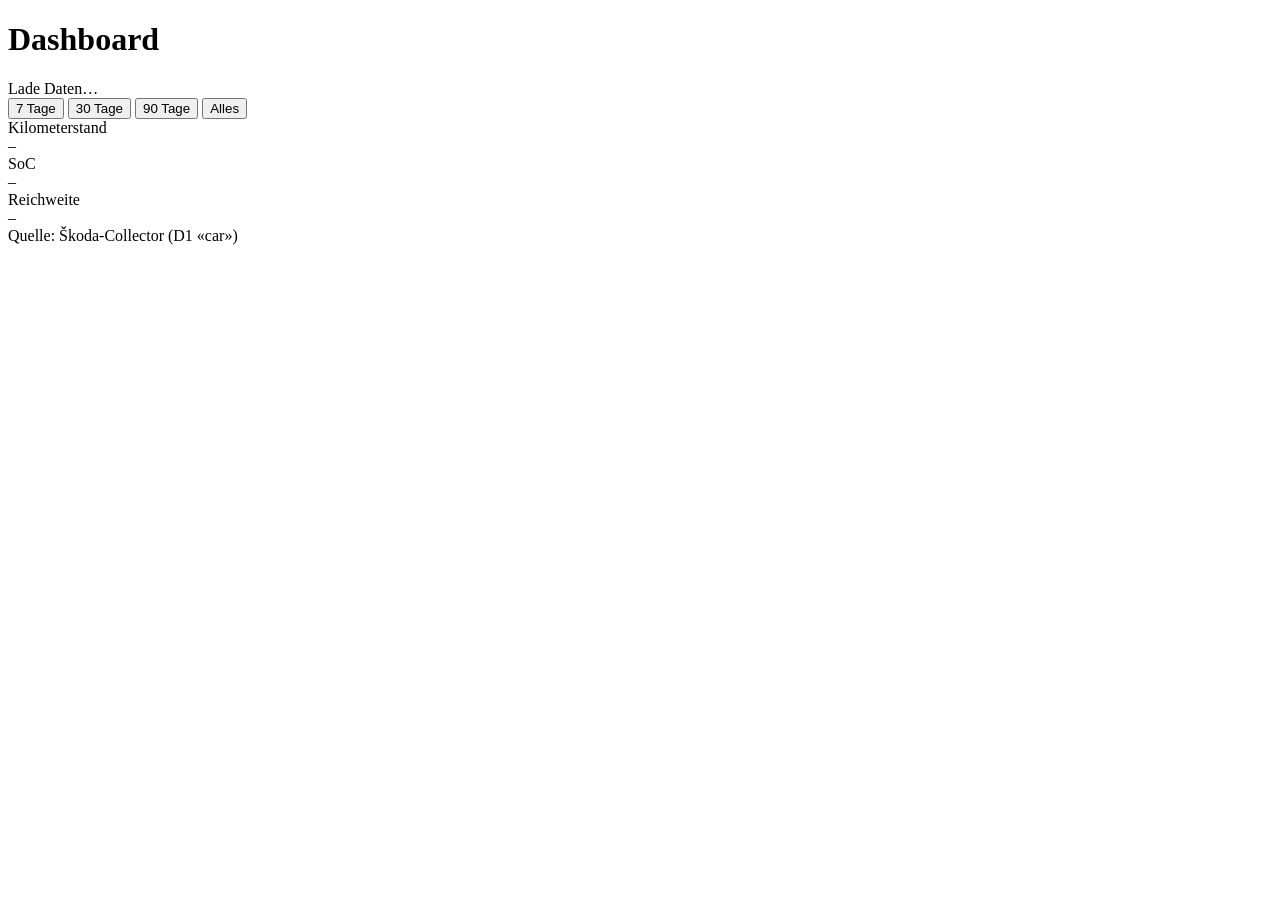
==== public/index.html @ 9027f7fc "Initial car.munot.app: Worker mit TOTP-Login, Dashboard, Trips, Statistics, Activities Co-Authored-B" ====
<!DOCTYPE html>
<html lang="de">
<head>
<meta charset="UTF-8">
<meta name="viewport" content="width=device-width, initial-scale=1.0">
<title>Munotstadt Car · Dashboard</title>
<link rel="stylesheet" href="/style.css">
</head>
<body>
<div id="header"></div>
<div class="wrap">
  <h1>Dashboard</h1>
  <div class="sub"><span class="live-dot" id="liveDot"></span><span id="subline">Lade Daten…</span></div>

  <div class="toolbar">
    <div class="seg" id="range">
      <button data-days="7">7 Tage</button>
      <button data-days="30" class="active">30 Tage</button>
      <button data-days="90">90 Tage</button>
      <button data-days="0">Alles</button>
    </div>
    <div class="hint-txt" id="meta"></div>
  </div>

  <div class="tiles">
    <div class="tile c-odo"><div class="label">Kilometerstand</div><div class="value" id="vOdo">–</div><div class="delta" id="dOdo"></div><div class="chart" id="chOdo"></div></div>
    <div class="tile c-soc"><div class="label">SoC</div><div class="value" id="vSoc">–</div><div class="delta" id="dSoc"></div><div class="chart" id="chSoc"></div></div>
    <div class="tile c-range"><div class="label">Reichweite</div><div class="value" id="vRange">–</div><div class="delta" id="dRange"></div><div class="chart" id="chRange"></div></div>
  </div>
  <div class="footer">Quelle: Škoda-Collector (D1 «car»)</div>
</div>

<script src="/common.js"></script>
<script>
renderHeader("/");
let days = 30;

function delta(el, series, key, unit, dec) {
  const v = series.map((r) => r[key]).filter((x) => x !== null && x !== undefined);
  if (v.length < 2) { el.textContent = ""; return; }
  const d = v[v.length - 1] - v[0];
  const cls = d > 0 ? "up" : d < 0 ? "down" : "";
  el.innerHTML = `Zeitraum: <span class="${cls}">${d > 0 ? "+" : ""}${fmt(d, dec)} ${unit}</span>`;
}

async function load() {
  try {
    const { latest, series } = await api(`/api/dashboard?days=${days}`);
    if (latest) {
      document.getElementById("vOdo").innerHTML = `${fmt(latest.odometer_km)} <small>km</small>`;
      document.getElementById("vSoc").innerHTML = `${fmt(latest.soc_percent)} <small>%</small>`;
      document.getElementById("vRange").innerHTML = `${fmt(latest.range_km)} <small>km</small>`;
      const seen = latest.last_seen_utc || latest.collected_at_utc;
      const ageMin = (Date.now() - parseUtc(seen)) / 60000;
      document.getElementById("liveDot").classList.toggle("stale", ageMin > 180);
      document.getElementById("subline").textContent =
        `Stand ${fmtZurich(latest.collected_at_utc)} · ${latest.parking_state === "PARKED" ? "parkiert" : latest.parking_state || ""}` +
        (latest.charging_state ? ` · ${latest.charging_state}` : "");
      document.getElementById("meta").textContent = latest.address || "";
    }
    const pts = (key) => series.map((r) => ({ t: parseUtc(r.t), v: r[key] }));
    lineChart(document.getElementById("chOdo"), pts("odometer_km"), { color: "#1f6feb", unit: "km" });
    lineChart(document.getElementById("chSoc"), pts("soc_percent"), { color: "#7c3aed", unit: "%", clamp: [0, 100] });
    lineChart(document.getElementById("chRange"), pts("range_km"), { color: "#0f9b8e", unit: "km", clamp: [0, Infinity] });
    delta(document.getElementById("dOdo"), series, "odometer_km", "km", 0);
    delta(document.getElementById("dSoc"), series, "soc_percent", "%", 0);
    delta(document.getElementById("dRange"), series, "range_km", "km", 0);
  } catch (e) {
    document.getElementById("subline").textContent = "Fehler: " + e.message;
  }
}

document.querySelectorAll("#range button").forEach((b) => b.addEventListener("click", () => {
  document.querySelectorAll("#range button").forEach((x) => x.classList.toggle("active", x === b));
  days = Number(b.dataset.days);
  load();
}));
load();
setInterval(load, 5 * 60 * 1000);
</script>
</body>
</html>
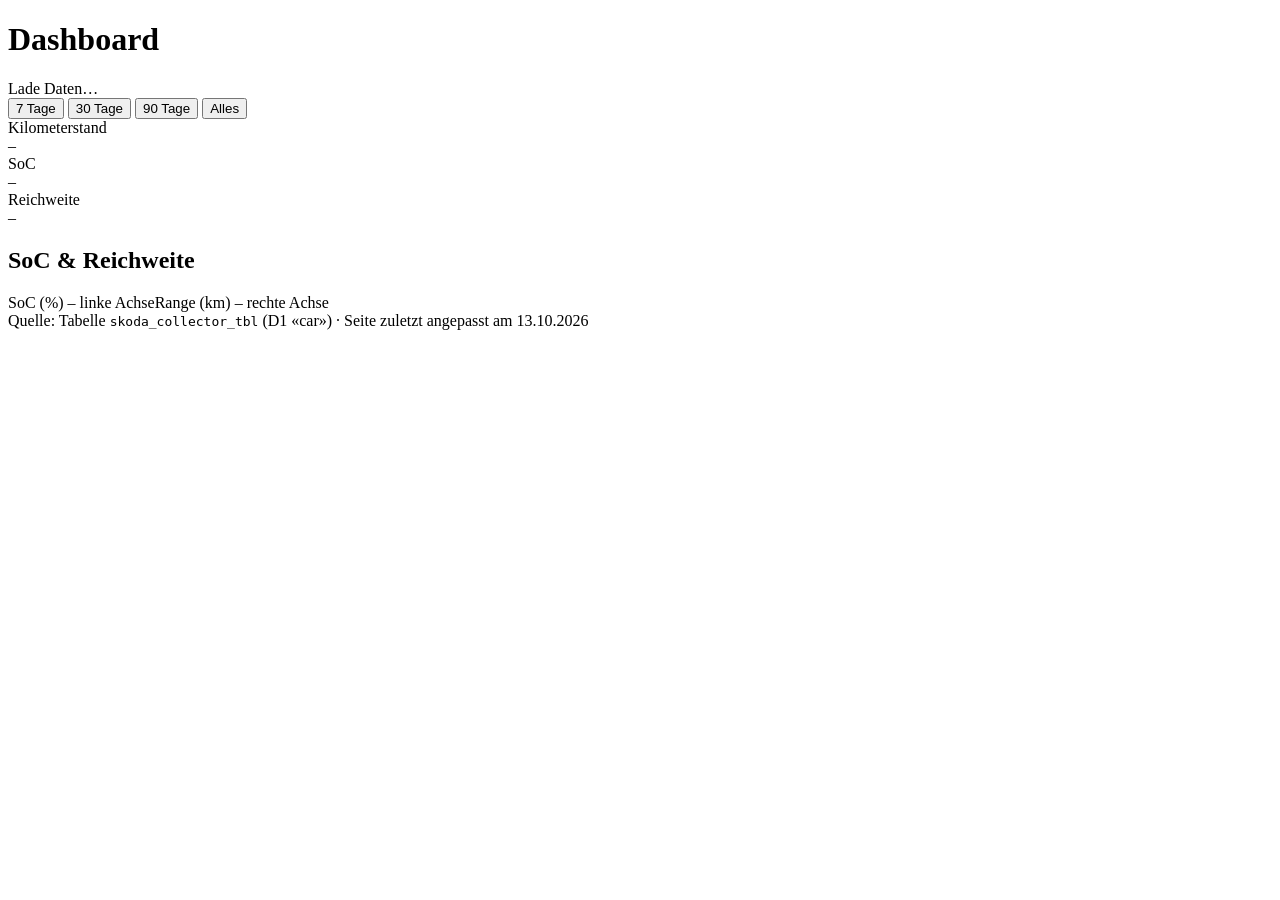
==== commit 8d584cf2: "Dashboard: SoC/Range-Chart, Footer; Trips: Reifen-Auswahl, Notiz, ohne kWh/Klassifizierung; Statisti" ====
--- a/public/index.html
+++ b/public/index.html
@@ -27,7 +27,13 @@
     <div class="tile c-soc"><div class="label">SoC</div><div class="value" id="vSoc">–</div><div class="delta" id="dSoc"></div><div class="chart" id="chSoc"></div></div>
     <div class="tile c-range"><div class="label">Reichweite</div><div class="value" id="vRange">–</div><div class="delta" id="dRange"></div><div class="chart" id="chRange"></div></div>
   </div>
-  <div class="footer">Quelle: Škoda-Collector (D1 «car»)</div>
+  <h2>SoC &amp; Reichweite</h2>
+  <div class="card">
+    <div class="legend"><span><i style="background:#7c3aed"></i>SoC (%) – linke Achse</span><span><i style="background:#0f9b8e"></i>Range (km) – rechte Achse</span></div>
+    <div class="chart" id="chBoth"></div>
+  </div>
+
+  <div class="footer">Quelle: Tabelle <code>skoda_collector_tbl</code> (D1 «car») · Seite zuletzt angepasst am 13.10.2026</div>
 </div>
 
 <script src="/common.js"></script>
@@ -41,6 +47,13 @@
   const d = v[v.length - 1] - v[0];
   const cls = d > 0 ? "up" : d < 0 ? "down" : "";
   el.innerHTML = `Zeitraum: <span class="${cls}">${d > 0 ? "+" : ""}${fmt(d, dec)} ${unit}</span>`;
+}
+
+function lineDual(series) {
+  dualLineChart(document.getElementById("chBoth"),
+    series.map((r) => ({ t: parseUtc(r.t), a: r.soc_percent, b: r.range_km })),
+    { color: "#7c3aed", label: "SoC", unit: "%", decimals: 0, clamp: [0, 100] },
+    { color: "#0f9b8e", label: "Range", unit: "km", decimals: 0, clamp: [0, Infinity] });
 }
 
 async function load() {
@@ -62,6 +75,7 @@
     lineChart(document.getElementById("chOdo"), pts("odometer_km"), { color: "#1f6feb", unit: "km" });
     lineChart(document.getElementById("chSoc"), pts("soc_percent"), { color: "#7c3aed", unit: "%", clamp: [0, 100] });
     lineChart(document.getElementById("chRange"), pts("range_km"), { color: "#0f9b8e", unit: "km", clamp: [0, Infinity] });
+    lineDual(series);
     delta(document.getElementById("dOdo"), series, "odometer_km", "km", 0);
     delta(document.getElementById("dSoc"), series, "soc_percent", "%", 0);
     delta(document.getElementById("dRange"), series, "range_km", "km", 0);
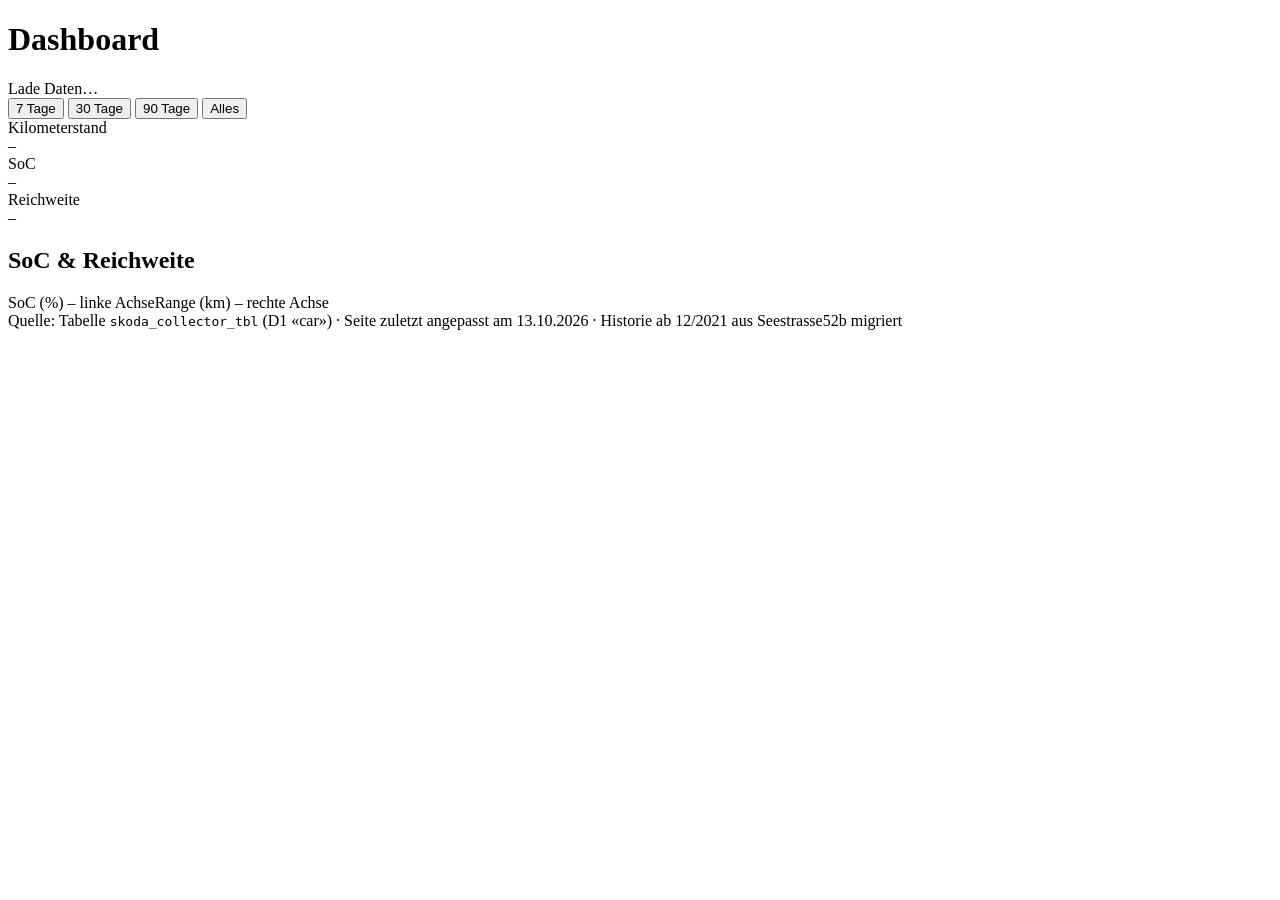
==== commit 5475cb24: "Dashboard: fehlende Werte der letzten Zeile auffüllen, Hinweis Migration Co-Authored-By: Claude Sonn" ====
--- a/public/index.html
+++ b/public/index.html
@@ -33,7 +33,7 @@
     <div class="chart" id="chBoth"></div>
   </div>
 
-  <div class="footer">Quelle: Tabelle <code>skoda_collector_tbl</code> (D1 «car») · Seite zuletzt angepasst am 13.10.2026</div>
+  <div class="footer">Quelle: Tabelle <code>skoda_collector_tbl</code> (D1 «car») · Seite zuletzt angepasst am 13.10.2026 · Historie ab 12/2021 aus Seestrasse52b migriert</div>
 </div>
 
 <script src="/common.js"></script>
